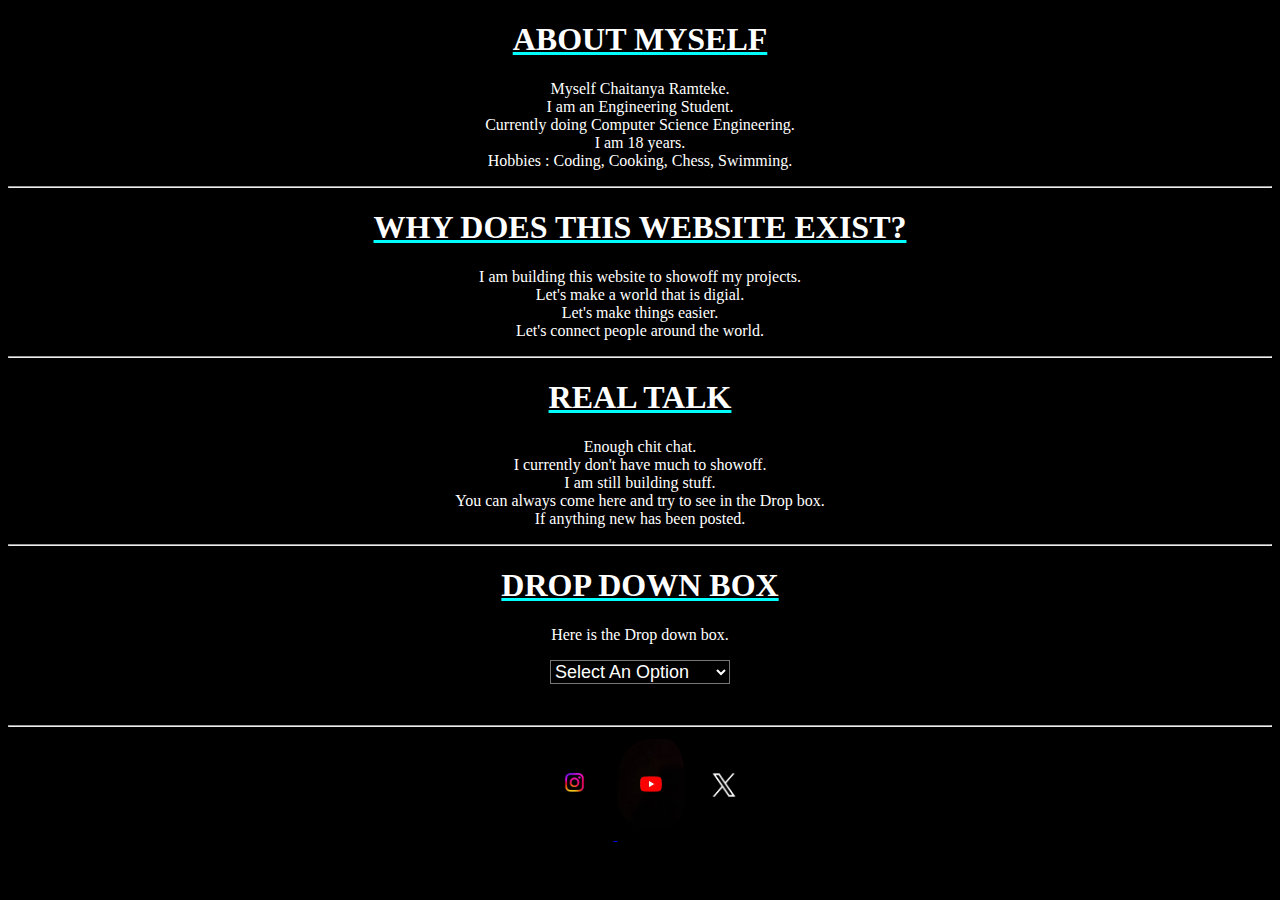
==== index.html @ 811b8772 "Update index.html" ====
<!DOCTYPE html>
<html lang="en">
<head>
    <meta charset="UTF-8">
    <meta name="viewport" content="width=device-width, initial-scale=1.0">
    <title>myself</title>
    <link rel="stylesheet" href="style.css">
</head>
<body>
    <section>
        <h1 id="h1">ABOUT MYSELF</h1>
        <p id="p1">
    Myself Chaitanya Ramteke. <br>
    I am an Engineering Student. <br>
    Currently doing Computer Science Engineering. <br>
    I am 18 years. <br>
    Hobbies : Coding, Cooking, Chess, Swimming.
</p> 
    </section>
<hr>

    <section>
        <h1 id="2h1">    WHY DOES THIS WEBSITE EXIST?</h4>
       <p id="p2">
    I am building this website to showoff my projects. <br>
    Let's make a world that is digial. <br>
    Let's make things easier. <br>
    Let's connect people around the world.
</p> 
    </section>
<hr>

    <section>
        <h1 id="3h1">REAL TALK</h4>
            <p id="p3">
    Enough chit chat. <br>
    I currently don't have much to showoff. <br>
    I am still building stuff. <br>
    You can always come here and try to see in the Drop box. <br>
    If anything new has been posted.
</p>
    </section>
<hr>

    <section>
        <h1 id="4h1">DROP DOWN BOX</h4>
        <p id="p4">
    Here is the Drop down box.
        </p>
        
    <select name="projects" size="1" id="drop1" onchange="redirectToPage()">
        <option value="">Select An Option</option>
        <option value="https://mylifeaschaitanya.site/tic-tac-toe/index.html">tic-tac-toe</option>
        <option value="https://mylifeaschaitanya.site/rock-paper-scissors/index.html">rock-paper-scissors</option>
        </select>
        <pre>
        </pre>
    </section>

</body>
<script>
    function redirectToPage() {
      var select = document.getElementById("drop1");
      var selectedValue = select.value;

      // Check if an option other than the default is selected
      if (selectedValue) {
        window.location.href = selectedValue; // Redirect to the selected value (URL)
      }
    }
  </script>
<hr>
<footer>
<a href="https://www.instagram.com/mylifeaschaitanya/">
<img id="ig" src="./images/ig.png" height="100">
</a>
<img id="yt" src="./images/yt.png" height="100">
<img id="X" src="./images/twitter.png" height="50">


</footer>
    
</html>
---- style.css ----
h1 {
    font-family: 'Times New Roman', Times, serif;
    text-decoration-color: aqua;
    text-decoration-line: underline;
    text-transform: capitalize;
}
#ig {
    position-try: bottom;
    height: 100px;
    padding-top: 5px;
    margin-right: 0px;
}
#yt {
    border-radius: 40%;
    height: 90px;
    padding-right: 15px;
    padding-bottom: 11px;
    margin-right: 0px;
}
#X {
    border-radius: 50%;
    background-position-x: right;
    height: 40px;
    padding-bottom: 35px;
}
#drop1 {
    background-color: black;
    color: white;
    font-size: large;
}
body    
{
    background-color: black;
    text-align: center;
    height: 1px;
    color: white;
}
footer 
{
    text-align: center;
}
p 
{
    font-family: 'Times New Roman', Times, serif;
    font-size: medium;
}
#color {
    height: 1px;
    background-color: white;
    font-size: 1px;
}
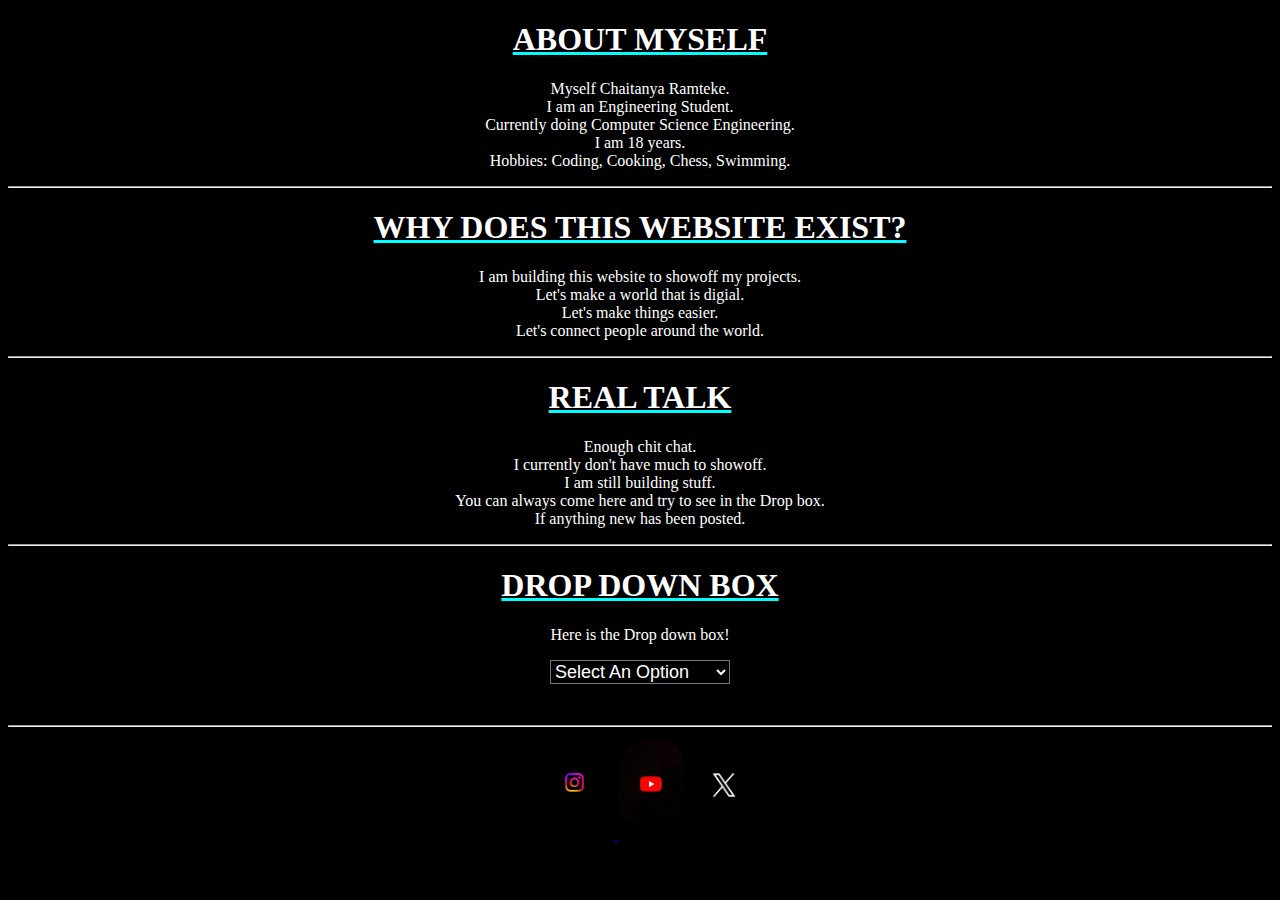
==== commit b47fd139: "Update index.html" ====
--- a/index.html
+++ b/index.html
@@ -14,7 +14,7 @@
     I am an Engineering Student. <br>
     Currently doing Computer Science Engineering. <br>
     I am 18 years. <br>
-    Hobbies : Coding, Cooking, Chess, Swimming.
+    Hobbies: Coding, Cooking, Chess, Swimming.
 </p> 
     </section>
 <hr>
@@ -45,7 +45,7 @@
     <section>
         <h1 id="4h1">DROP DOWN BOX</h4>
         <p id="p4">
-    Here is the Drop down box.
+    Here is the Drop down box!
         </p>
         
     <select name="projects" size="1" id="drop1" onchange="redirectToPage()">
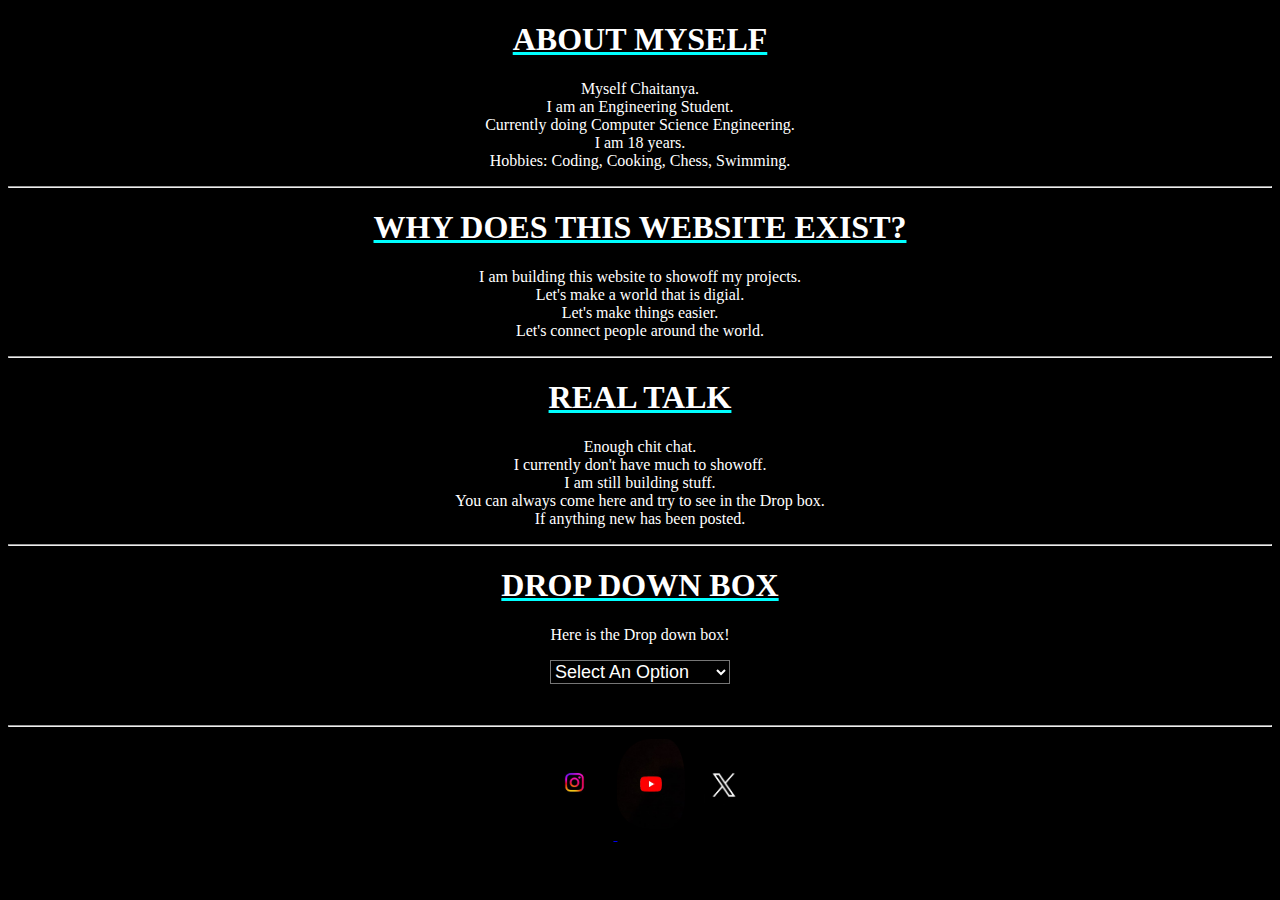
==== commit 75c8b623: "Update index.html" ====
--- a/index.html
+++ b/index.html
@@ -10,7 +10,7 @@
     <section>
         <h1 id="h1">ABOUT MYSELF</h1>
         <p id="p1">
-    Myself Chaitanya Ramteke. <br>
+    Myself Chaitanya. <br>
     I am an Engineering Student. <br>
     Currently doing Computer Science Engineering. <br>
     I am 18 years. <br>
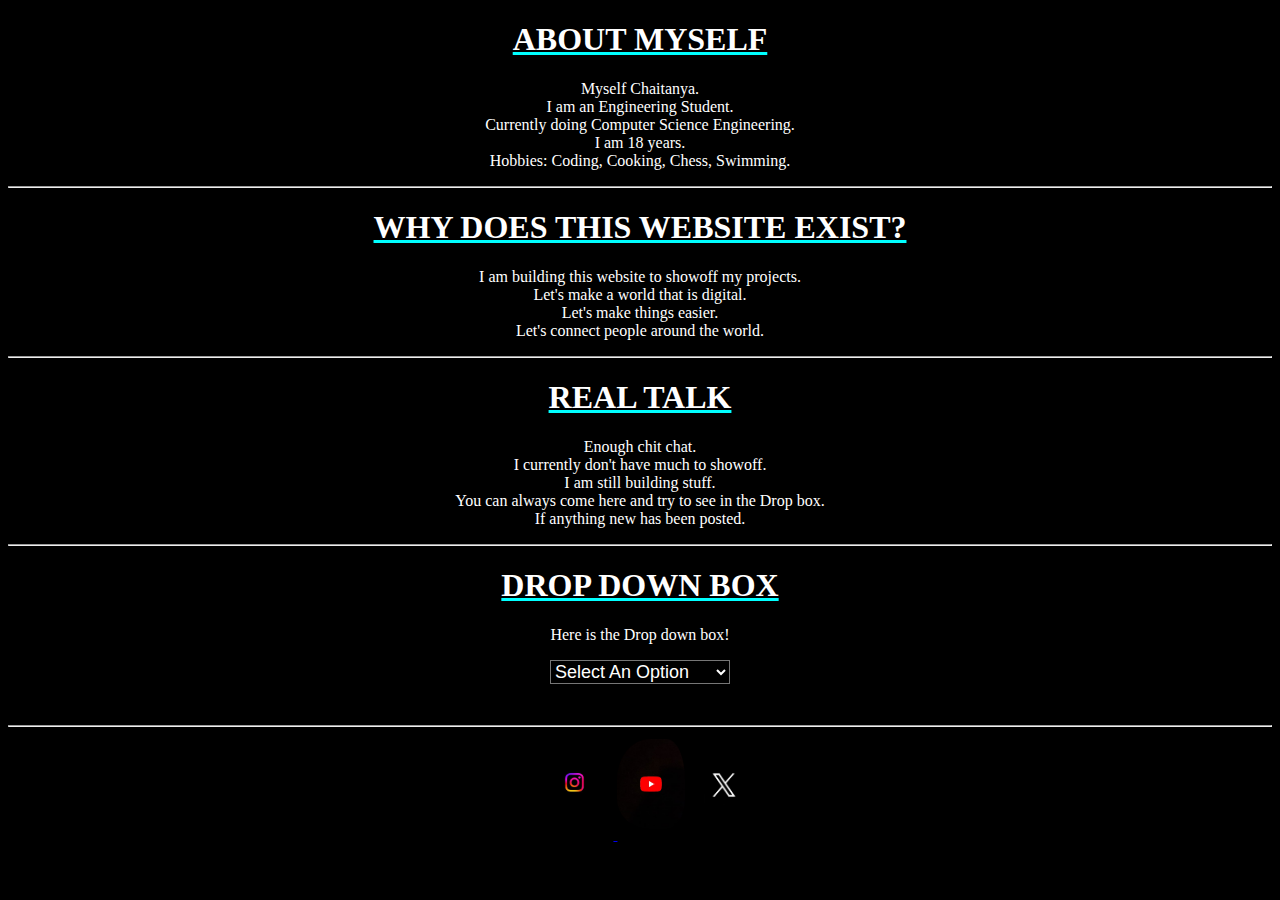
==== commit c40c7235: "Update index.html" ====
--- a/index.html
+++ b/index.html
@@ -23,7 +23,7 @@
         <h1 id="2h1">    WHY DOES THIS WEBSITE EXIST?</h4>
        <p id="p2">
     I am building this website to showoff my projects. <br>
-    Let's make a world that is digial. <br>
+    Let's make a world that is digital. <br>
     Let's make things easier. <br>
     Let's connect people around the world.
 </p> 
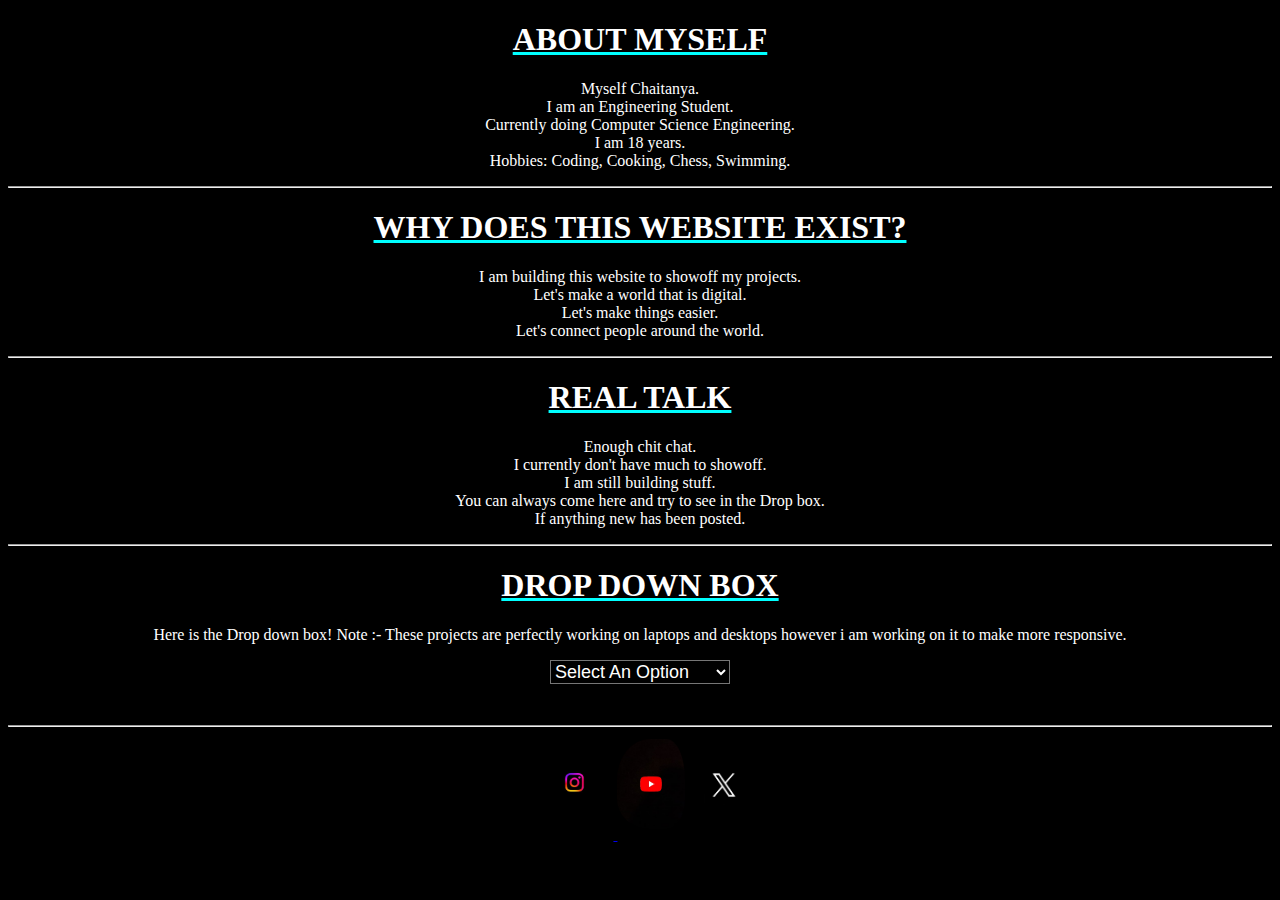
==== commit d3de19d8: "Update index.html" ====
--- a/index.html
+++ b/index.html
@@ -46,6 +46,8 @@
         <h1 id="4h1">DROP DOWN BOX</h4>
         <p id="p4">
     Here is the Drop down box!
+    Note :- These projects are perfectly working on laptops and desktops
+            however i am working on it to make more responsive.
         </p>
         
     <select name="projects" size="1" id="drop1" onchange="redirectToPage()">
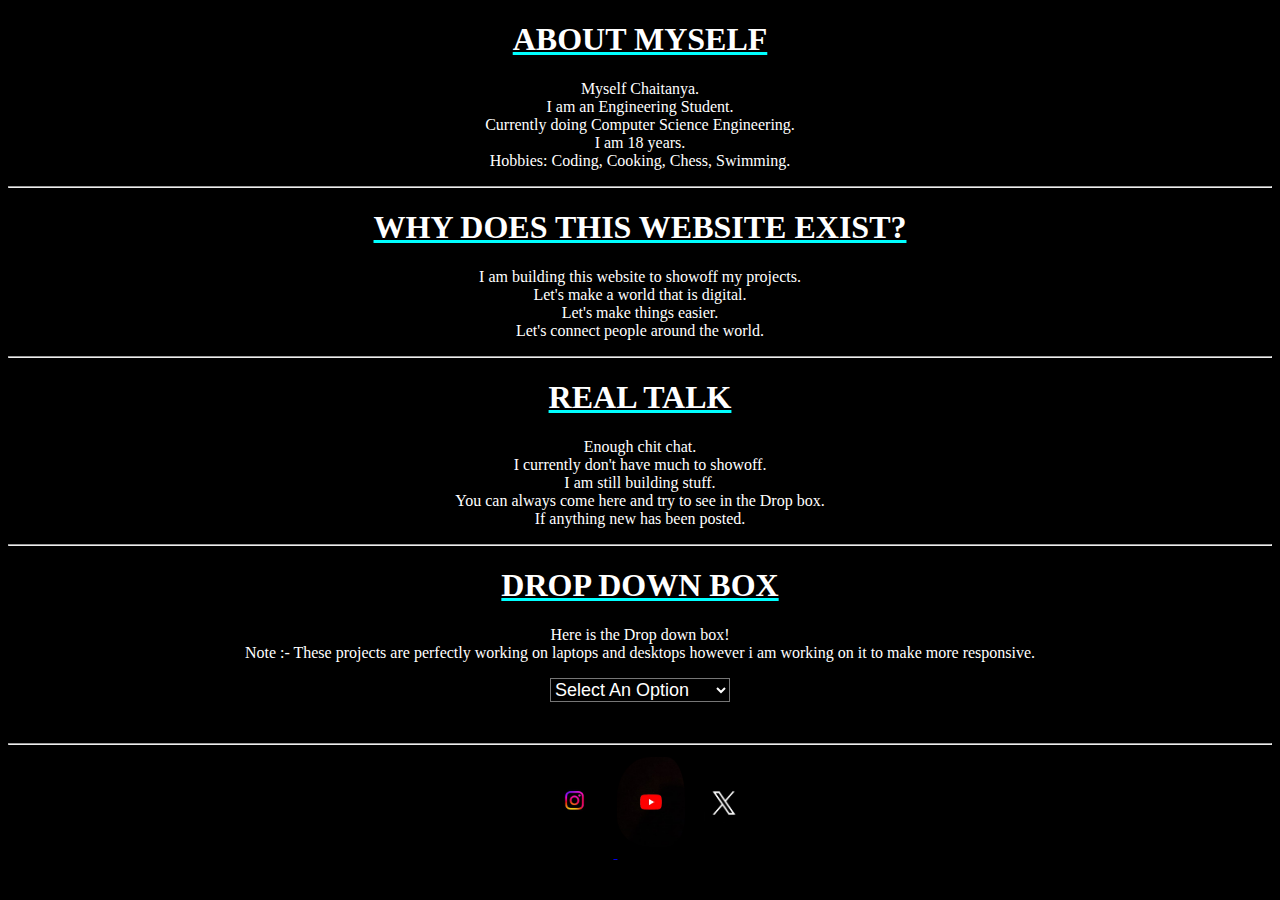
==== commit 20010e6b: "Update index.html" ====
--- a/index.html
+++ b/index.html
@@ -46,6 +46,7 @@
         <h1 id="4h1">DROP DOWN BOX</h4>
         <p id="p4">
     Here is the Drop down box!
+            <br>
     Note :- These projects are perfectly working on laptops and desktops
             however i am working on it to make more responsive.
         </p>
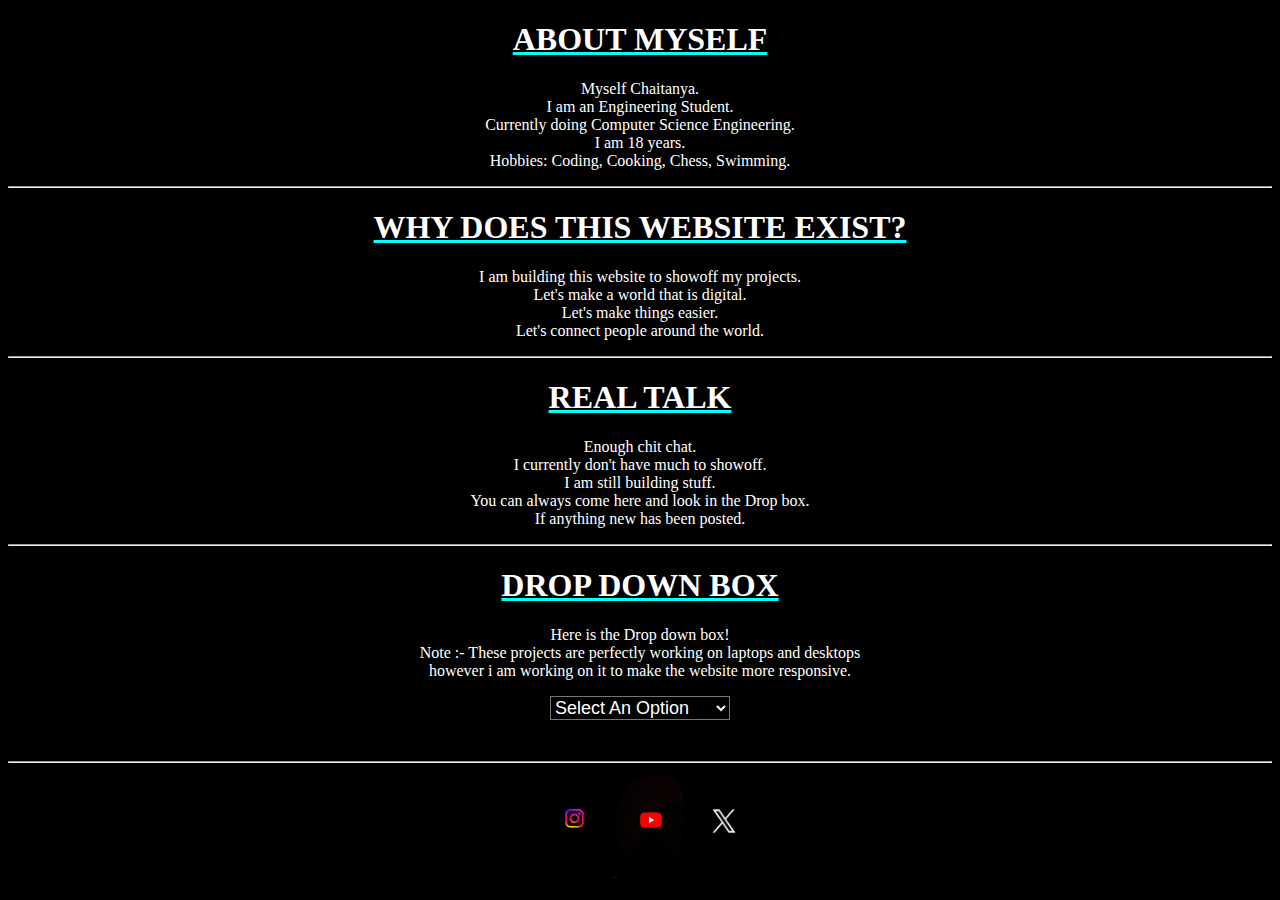
==== commit 36365372: "Update index.html" ====
--- a/index.html
+++ b/index.html
@@ -3,7 +3,7 @@
 <head>
     <meta charset="UTF-8">
     <meta name="viewport" content="width=device-width, initial-scale=1.0">
-    <title>myself</title>
+    <title>Mylifeaschaitanya</title>
     <link rel="stylesheet" href="style.css">
 </head>
 <body>
@@ -36,7 +36,7 @@
     Enough chit chat. <br>
     I currently don't have much to showoff. <br>
     I am still building stuff. <br>
-    You can always come here and try to see in the Drop box. <br>
+    You can always come here and look in the Drop box. <br>
     If anything new has been posted.
 </p>
     </section>
@@ -45,10 +45,9 @@
     <section>
         <h1 id="4h1">DROP DOWN BOX</h4>
         <p id="p4">
-    Here is the Drop down box!
-            <br>
-    Note :- These projects are perfectly working on laptops and desktops
-            however i am working on it to make more responsive.
+    Here is the Drop down box! <br>
+    Note :- These projects are perfectly working on laptops and desktops <br>
+            however i am working on it to make the website more responsive.
         </p>
         
     <select name="projects" size="1" id="drop1" onchange="redirectToPage()">
